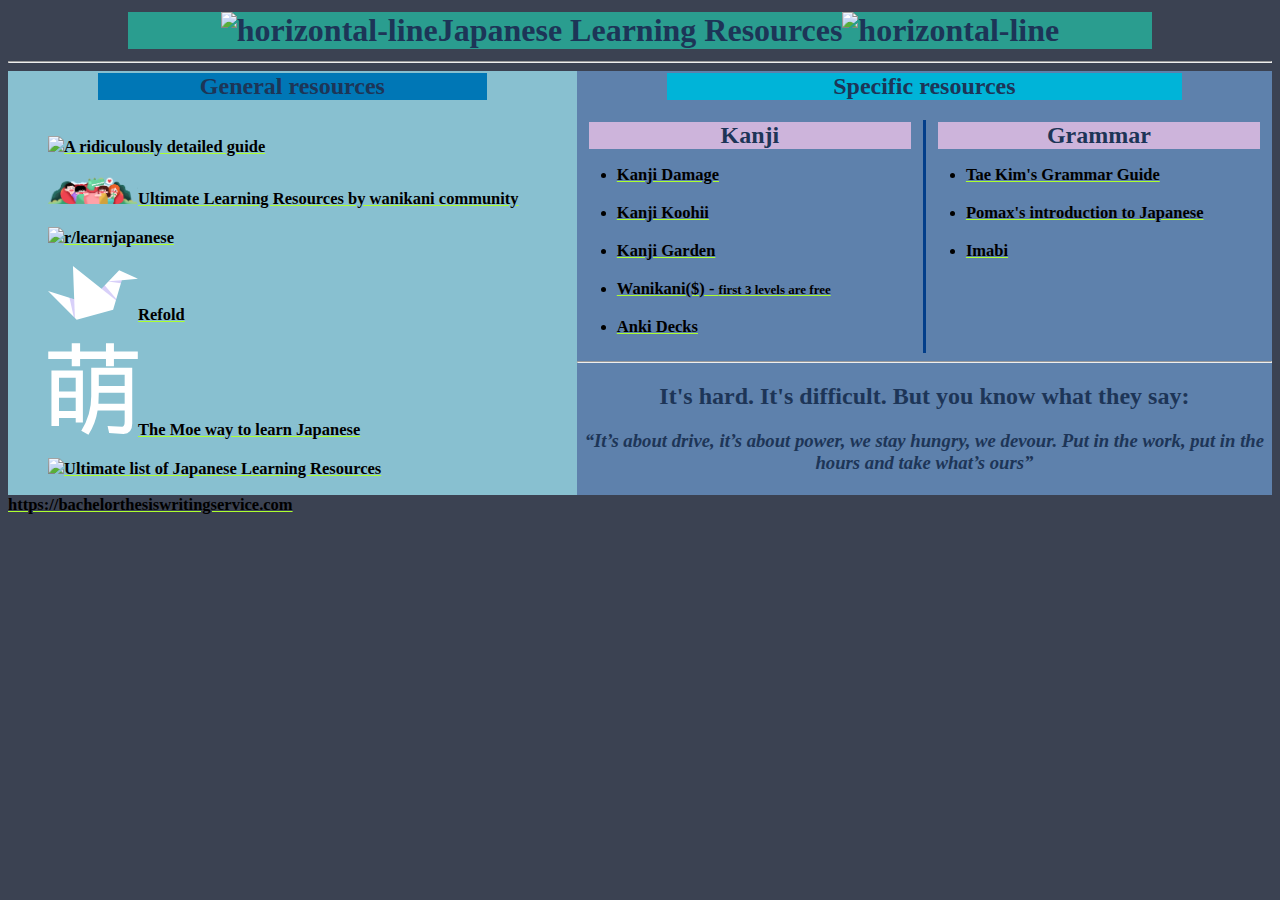
==== index.html @ 4ae980e7 "Add animation" ====
<!DOCTYPE html>
<html lang="en">
<head>
    <meta charset="UTF-8">
    <meta name="viewport" content="width=device-width,initial-scale=1,maximum-scale=1,user-scalable=no">
    <meta http-equiv="X-UA-Compatible" content="IE=edge,chrome=1">
    <meta name="HandheldFriendly" content="true">
    <meta name="viewport" content="width=device-width, initial-scale=1.0">
    <link type="text/css" rel="stylesheet" href="./style.css">
    <title>JP Resources</title>
</head>
<body>
    
    <h1 id="heading"><img class="chalkline" src="https://i.ibb.co/vhzXz5z/horizontal-line.gif" alt="horizontal-line">Japanese Learning Resources<img class="chalkline" src="https://i.ibb.co/vhzXz5z/horizontal-line.gif" alt="horizontal-line"></h1><hr>
    <div class="resources">
        <div class="general">
            <h2 id="general">General resources</h2>
            <br>
            <ul id="list">
                
                <li><a href="https://www.tofugu.com/learn-japanese/"><img class="img" src="./resources/tofugu.png">A ridiculously detailed guide</a></li>
                <br>
                <li><a href="https://community.wanikani.com/t/the-ultimate-additional-japanese-resources-list/16859"><img class="img" src="./resources/ wanikanicommunity.png">Ultimate Learning Resources by wanikani community</a></li>
                <br>
                <li><a href="https://www.reddit.com/r/LearnJapanese/wiki/index/resources"><img src="./resources/reddit.png" class="img">r/learnjapanese</a></li>
                <br>
                <li><a href="https://refold.la"><img src="./resources/refold.svg" class="img">Refold</a></li>
                <br>
                <li><a href="https://learnjapanese.moe"><img src="./resources/moeway.svg" class="img">The Moe way to learn Japanese</a></li>
                <br>
                <li><a href="https://teamjapanese.com/the-ultimate-list-of-japanese-language-learning-resources/#Best_online_Japanese_courses"><img class="img" src="./resources/teamjapanese.png">Ultimate list of Japanese Learning Resources</a></li>
                
            </ul>
        


        </div>
        <div class="specific">
            <h2 id="specific">Specific resources</h2>
            <br>
            <div class="inside">
                <div class="kanji space">
                    <h2 id="kanji">Kanji</h2>
                    <ul class="list">
                        <li><a href="http://www.kanjidamage.com">Kanji Damage</a></li>
                        <br>
                        <li><a href="https://kanji.koohii.com">Kanji Koohii</a></li>
                        <br>
                        <li><a href="https://kanji.garden/">Kanji Garden</a></li>
                        <br>
                        <li><a href="https://www.wanikani.com/">Wanikani($) - <span>first 3 levels are free</span></a></li>
                        <br>
                        <li><a href="https://ankiweb.net/shared/decks/japanese">Anki Decks</a></li>
                    </ul>
                </div>
                <div class="vl"></div>
                <div class="grammar space">
                    <h2 id="grammar">Grammar</h2>
                    <ul class="list"> 
                        <li><a href="http://guidetojapanese.org/learn/grammar">Tae Kim's Grammar Guide</a></li>
                        <br>
                        <li><a href="https://pomax.github.io/nrGrammar/">Pomax's introduction to Japanese</a></li>
                        <br>
                        <li><a href="https://www.imabi.net">Imabi</a></li>
                    </ul>
                </div>
                
            </div>
        <hr>
        <h2>It's hard. It's difficult. But you know what they say:</h2>
        <h3><em><q>It’s about drive, it’s about power, we stay hungry, we devour.
                Put in the work, put in the hours and take what’s ours</q></em></h3>    
        </div>
            
    </div>

    <a href='https://bachelorthesiswritingservice.com/'>https://bachelorthesiswritingservice.com </a>
    <script type='text/javascript' src='https://www.freevisitorcounters.com/auth.php?id=eed78ccd66c81df3bc65ca4c61b328b3cfad43cb'>
    </script>
    <script type="text/javascript" src="https://www.freevisitorcounters.com/en/home/counter/911886/t/9">
    </script>

</body>
</html>
---- style.css ----
body{
    background-color: #3B4252;
}
#heading{
    background-color: #2a9d8f;
    margin: 12px 120px;

}
.chalkline{
    width: 250px;
    
}
#general{
    background-color: #0077b6;
    margin: 2px 90px;
}
#specific{
    background-color: #00b4d8;
    margin: 2px 90px;    
}
#kanji{
    background-color: #cdb4db;
    margin: 2px 12px;

}
#grammar{
    background-color: #cdb4db;
    margin: 2px 12px;
}
h1,h2,h3{
    text-align: center;
    color: #1d3557;
    background-color: ;
}
.resources{
    display: flex;
    
}
.general{
    width: 45%;
    height: auto;
    text-align: justify;
    background-color: #88C0D0;
}
.specific{
    
    width: 55%;
    height: auto;
    text-align: justify;
    background-color: #5E81AC;
}
.img{

    height: auto;
    width: 90px;
    align-items: center;
}
.list{
    list-style: disc;
}
#list{
    list-style: none;
}
a{
    font-size: 16.5px;
    font-weight: bold;
    text-align: center;
    text-decoration: underline greenyellow;
    color: #000;
}
.inside{
    
    display: flex;
    flex:blue;

    
}
.space{
    width: 50%;
    height: auto;
}
.kanji{
    

}
.grammar{
   
}
.vl{
    border-left: 3px solid #023e8a;
    height: auto;
}
span{
    font-size: small;
    text-align: justify;
    color: black;
}
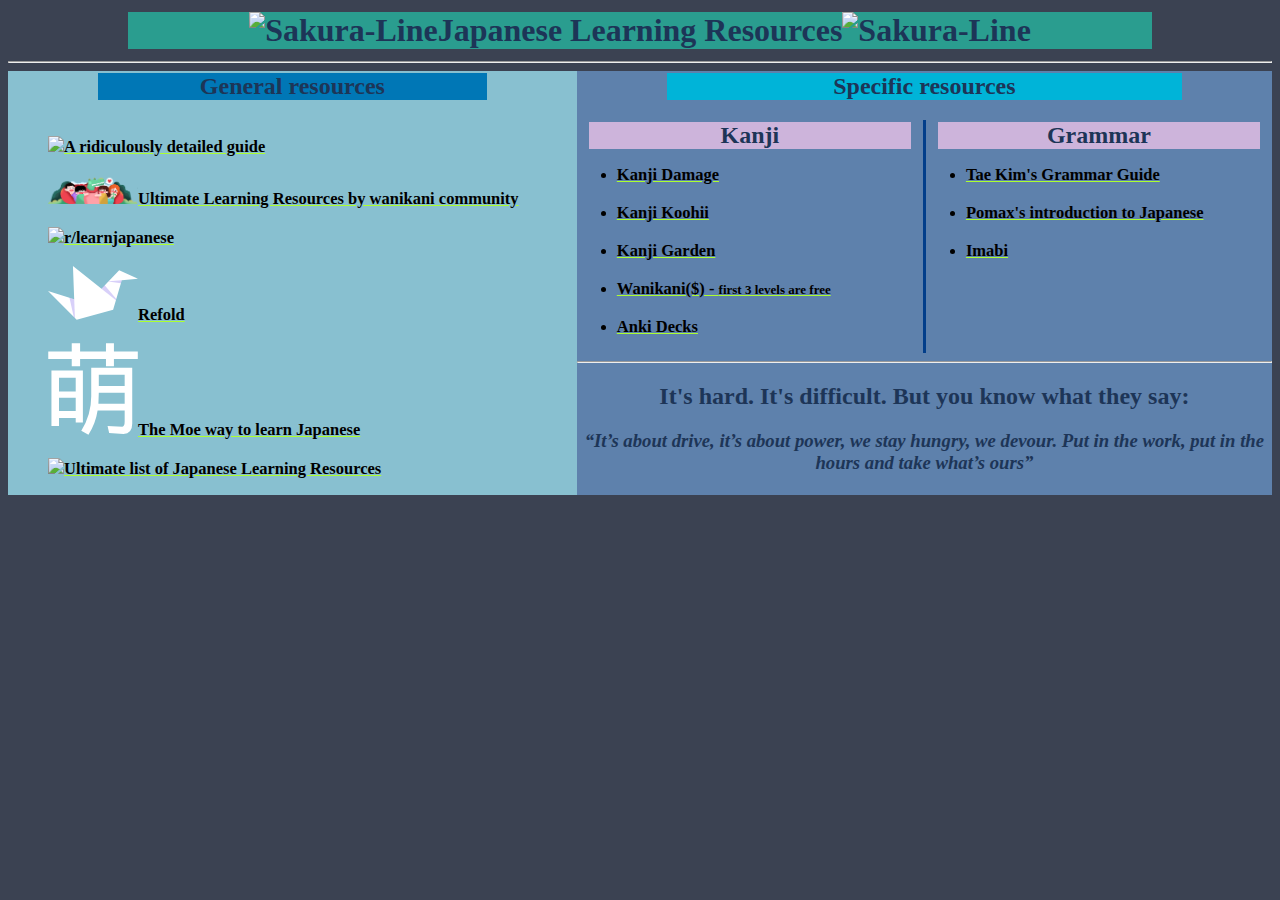
==== commit fbd1d7ad: "Edit index.html" ====
--- a/index.html
+++ b/index.html
@@ -11,7 +11,7 @@
 </head>
 <body>
     
-    <h1 id="heading"><img class="chalkline" src="https://i.ibb.co/vhzXz5z/horizontal-line.gif" alt="horizontal-line">Japanese Learning Resources<img class="chalkline" src="https://i.ibb.co/vhzXz5z/horizontal-line.gif" alt="horizontal-line"></h1><hr>
+    <h1 id="heading"><img class="chalkline" src="https://i.ibb.co/CbqD62Y/Sakura-Line.gif" alt="Sakura-Line" >Japanese Learning Resources<img class="chalkline" src="https://i.ibb.co/CbqD62Y/Sakura-Line.gif" alt="Sakura-Line" ></h1><hr>
     <div class="resources">
         <div class="general">
             <h2 id="general">General resources</h2>
@@ -74,7 +74,7 @@
             
     </div>
 
-    <a href='https://bachelorthesiswritingservice.com/'>https://bachelorthesiswritingservice.com </a>
+
     <script type='text/javascript' src='https://www.freevisitorcounters.com/auth.php?id=eed78ccd66c81df3bc65ca4c61b328b3cfad43cb'>
     </script>
     <script type="text/javascript" src="https://www.freevisitorcounters.com/en/home/counter/911886/t/9">
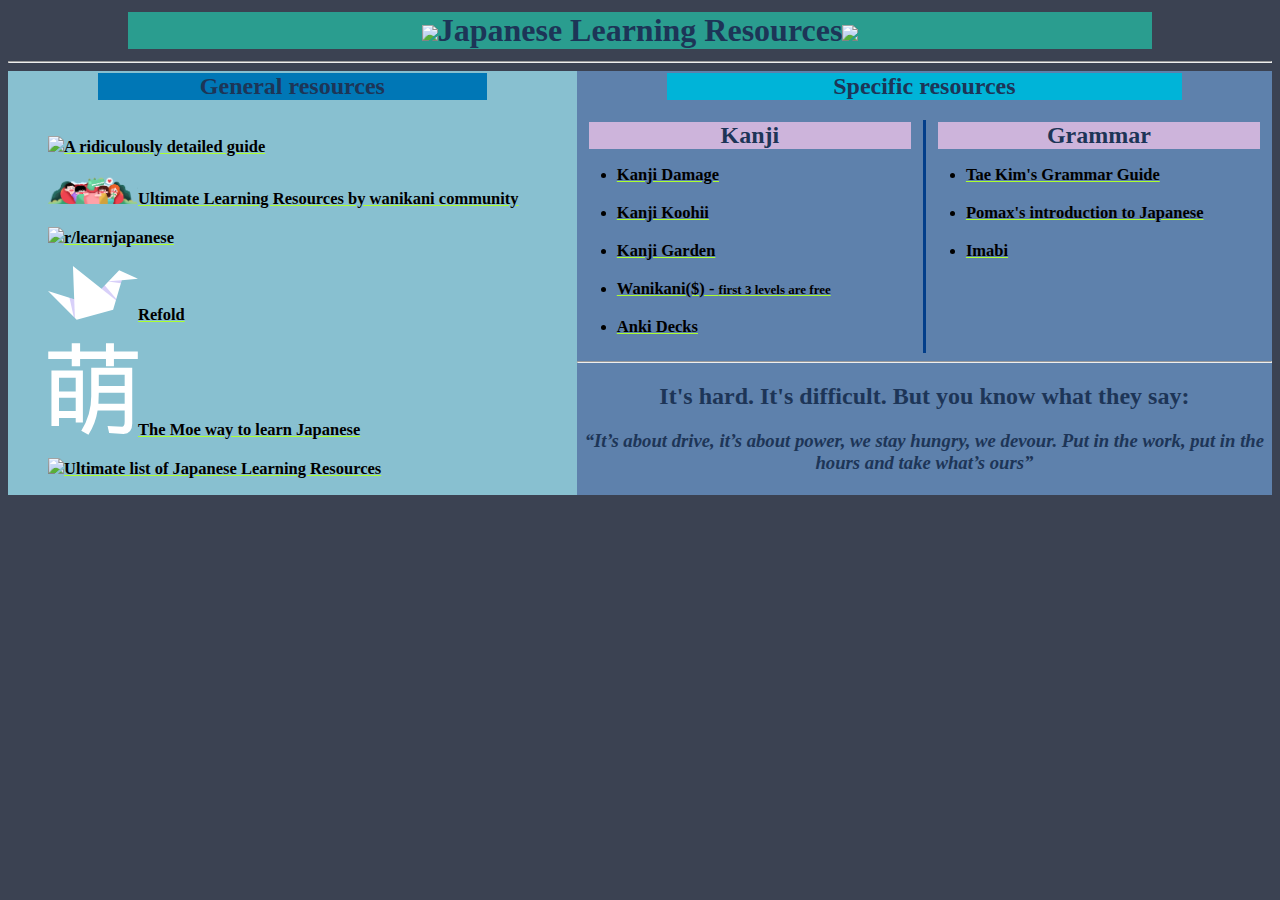
==== commit ddf95f12: "Edit index.html" ====
--- a/index.html
+++ b/index.html
@@ -11,7 +11,7 @@
 </head>
 <body>
     
-    <h1 id="heading"><img class="chalkline" src="https://i.ibb.co/CbqD62Y/Sakura-Line.gif" alt="Sakura-Line" >Japanese Learning Resources<img class="chalkline" src="https://i.ibb.co/CbqD62Y/Sakura-Line.gif" alt="Sakura-Line" ></h1><hr>
+    <h1 id="heading"><img class="img" src="https://i.ibb.co/vHgvH2g/Butterfly-1.gif">Japanese Learning Resources<img class="img" src="https://i.ibb.co/vHgvH2g/Butterfly-1.gif"></h1><hr>
     <div class="resources">
         <div class="general">
             <h2 id="general">General resources</h2>
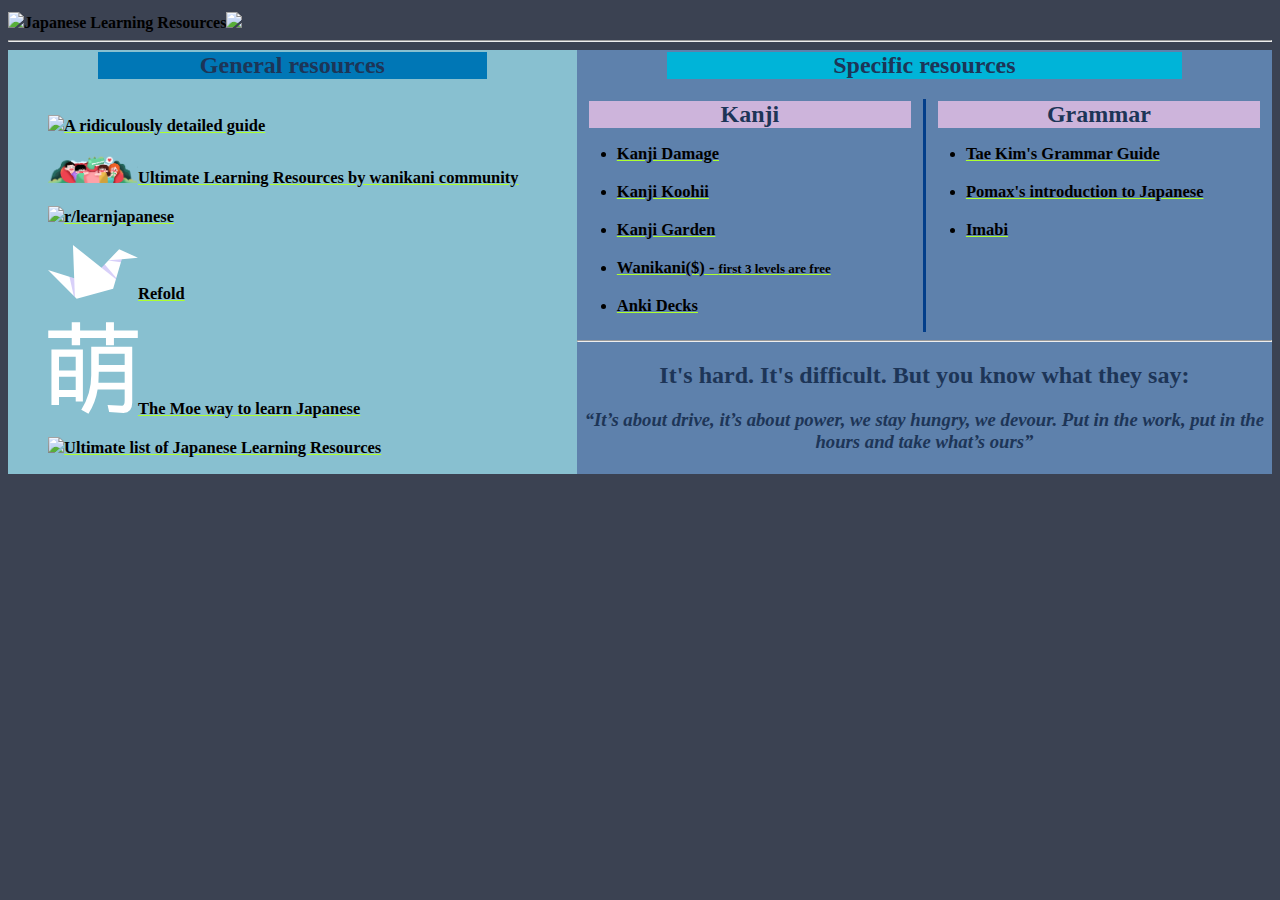
==== commit 7621f7aa: "edit index.html" ====
--- a/index.html
+++ b/index.html
@@ -11,7 +11,7 @@
 </head>
 <body>
     
-    <h1 id="heading"><img class="img" src="https://i.ibb.co/vHgvH2g/Butterfly-1.gif">Japanese Learning Resources<img class="img" src="https://i.ibb.co/vHgvH2g/Butterfly-1.gif"></h1><hr>
+    <h1 id="heading"></h1><img class="img" src="https://i.ibb.co/vHgvH2g/Butterfly-1.gif"><strong>Japanese Learning Resources</strong><img class="img" src="https://i.ibb.co/vHgvH2g/Butterfly-1.gif"></h1><hr>
     <div class="resources">
         <div class="general">
             <h2 id="general">General resources</h2>
--- a/style.css
+++ b/style.css
@@ -9,7 +9,10 @@
 
 }
 .chalkline{
-    width: 250px;
+    width: 260px;
+    
+}
+strong{
     
 }
 #general{
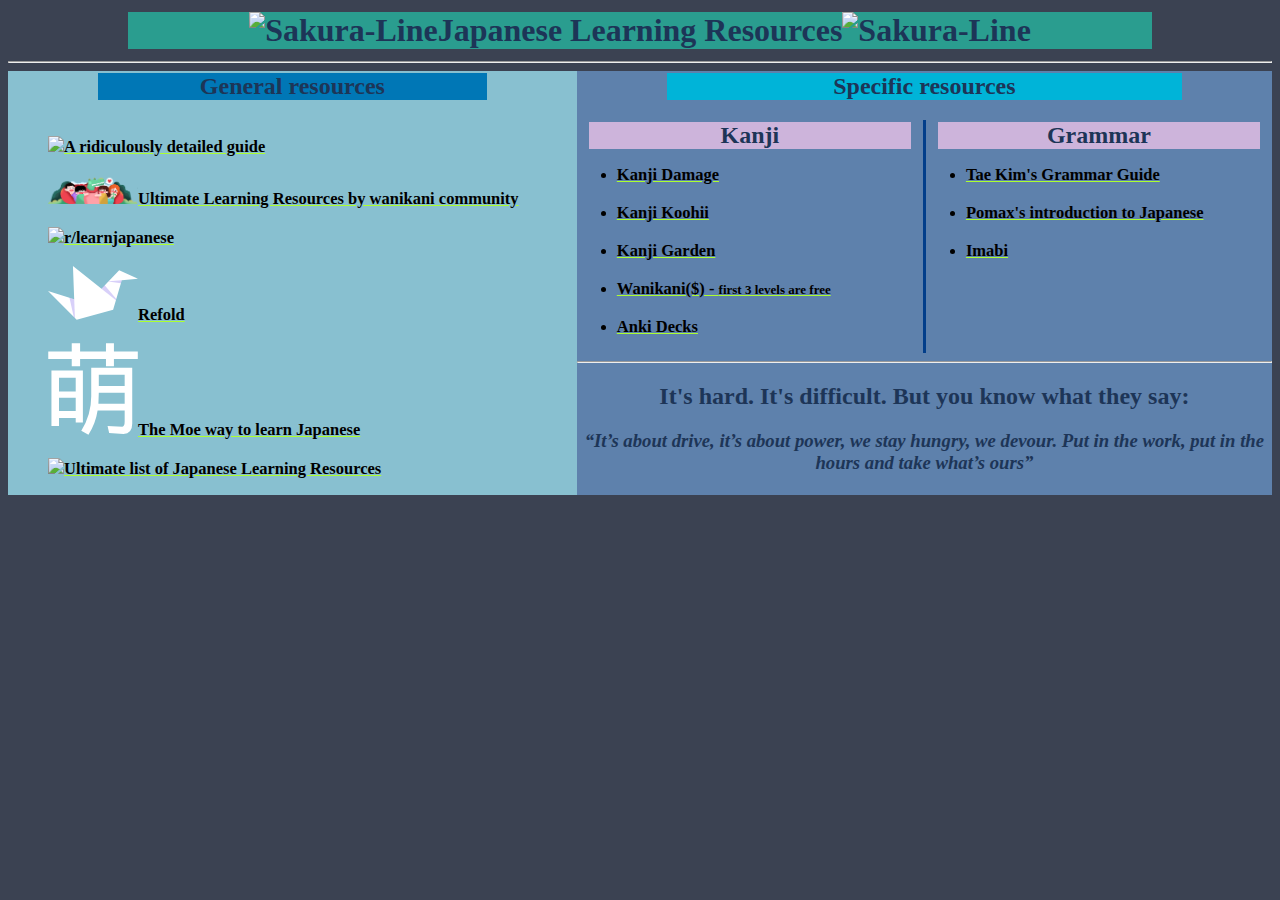
==== commit 10d94548: "Edit index.html" ====
--- a/index.html
+++ b/index.html
@@ -1,84 +1,113 @@
 <!DOCTYPE html>
 <html lang="en">
+
 <head>
-    <meta charset="UTF-8">
-    <meta name="viewport" content="width=device-width,initial-scale=1,maximum-scale=1,user-scalable=no">
-    <meta http-equiv="X-UA-Compatible" content="IE=edge,chrome=1">
-    <meta name="HandheldFriendly" content="true">
-    <meta name="viewport" content="width=device-width, initial-scale=1.0">
-    <link type="text/css" rel="stylesheet" href="./style.css">
+    <meta charset="UTF-8" />
+    <meta name="viewport" content="width=device-width,initial-scale=1,maximum-scale=1,user-scalable=no" />
+    <meta http-equiv="X-UA-Compatible" content="IE=edge,chrome=1" />
+    <meta name="HandheldFriendly" content="true" />
+    <meta name="viewport" content="width=device-width, initial-scale=1.0" />
+    <link type="text/css" rel="stylesheet" href="./style.css" />
     <title>JP Resources</title>
 </head>
+
 <body>
-    
-    <h1 id="heading"></h1><img class="img" src="https://i.ibb.co/vHgvH2g/Butterfly-1.gif"><strong>Japanese Learning Resources</strong><img class="img" src="https://i.ibb.co/vHgvH2g/Butterfly-1.gif"></h1><hr>
+      <h1 id="heading">
+        <!--<img class="img" src="https://i.ibb.co/vHgvH2g/Butterfly-1.gif" />--><img class="chalkline"
+            src="https://i.ibb.co/CbqD62Y/Sakura-Line.gif" alt="Sakura-Line" />Japanese Learning Resources<img
+            class="chalkline" src="https://i.ibb.co/CbqD62Y/Sakura-Line.gif" alt="Sakura-Line" /><!--<img class="img"
+            src="https://i.ibb.co/vHgvH2g/Butterfly-1.gif" />-->
+    </h1>
+    <hr />
     <div class="resources">
         <div class="general">
             <h2 id="general">General resources</h2>
-            <br>
+            <br />
             <ul id="list">
-                
-                <li><a href="https://www.tofugu.com/learn-japanese/"><img class="img" src="./resources/tofugu.png">A ridiculously detailed guide</a></li>
-                <br>
-                <li><a href="https://community.wanikani.com/t/the-ultimate-additional-japanese-resources-list/16859"><img class="img" src="./resources/ wanikanicommunity.png">Ultimate Learning Resources by wanikani community</a></li>
-                <br>
-                <li><a href="https://www.reddit.com/r/LearnJapanese/wiki/index/resources"><img src="./resources/reddit.png" class="img">r/learnjapanese</a></li>
-                <br>
-                <li><a href="https://refold.la"><img src="./resources/refold.svg" class="img">Refold</a></li>
-                <br>
-                <li><a href="https://learnjapanese.moe"><img src="./resources/moeway.svg" class="img">The Moe way to learn Japanese</a></li>
-                <br>
-                <li><a href="https://teamjapanese.com/the-ultimate-list-of-japanese-language-learning-resources/#Best_online_Japanese_courses"><img class="img" src="./resources/teamjapanese.png">Ultimate list of Japanese Learning Resources</a></li>
-                
+                <li>
+                    <a href="https://www.tofugu.com/learn-japanese/"><img class="img" src="./resources/tofugu.png" />A
+                        ridiculously
+                        detailed guide</a>
+                </li>
+                <br />
+                <li>
+                    <a href="https://community.wanikani.com/t/the-ultimate-additional-japanese-resources-list/16859"><img
+                            class="img" src="./resources/ wanikanicommunity.png" />Ultimate Learning Resources by
+                        wanikani community</a>
+                </li>
+                <br />
+                <li>
+                    <a href="https://www.reddit.com/r/LearnJapanese/wiki/index/resources"><img
+                            src="./resources/reddit.png" class="img" />r/learnjapanese</a>
+                </li>
+                <br />
+                <li>
+                    <a href="https://refold.la"><img src="./resources/refold.svg" class="img" />Refold</a>
+                </li>
+                <br />
+                <li>
+                    <a href="https://learnjapanese.moe"><img src="./resources/moeway.svg" class="img" />The Moe way to
+                        learn Japanese</a>
+                </li>
+                <br />
+                <li>
+                    <a
+                        href="https://teamjapanese.com/the-ultimate-list-of-japanese-language-learning-resources/#Best_online_Japanese_courses"><img
+                            class="img" src="./resources/teamjapanese.png" />Ultimate
+                        list of Japanese Learning Resources</a>
+                </li>
             </ul>
-        
-
-
         </div>
         <div class="specific">
             <h2 id="specific">Specific resources</h2>
-            <br>
+            <br />
             <div class="inside">
                 <div class="kanji space">
                     <h2 id="kanji">Kanji</h2>
                     <ul class="list">
                         <li><a href="http://www.kanjidamage.com">Kanji Damage</a></li>
-                        <br>
+                        <br />
                         <li><a href="https://kanji.koohii.com">Kanji Koohii</a></li>
-                        <br>
+                        <br />
                         <li><a href="https://kanji.garden/">Kanji Garden</a></li>
-                        <br>
-                        <li><a href="https://www.wanikani.com/">Wanikani($) - <span>first 3 levels are free</span></a></li>
-                        <br>
-                        <li><a href="https://ankiweb.net/shared/decks/japanese">Anki Decks</a></li>
+                        <br />
+                        <li>
+                            <a href="https://www.wanikani.com/">Wanikani($) - <span>first 3 levels are free</span></a>
+                        </li>
+                        <br />
+                        <li>
+                            <a href="https://ankiweb.net/shared/decks/japanese">Anki Decks</a>
+                        </li>
                     </ul>
                 </div>
                 <div class="vl"></div>
                 <div class="grammar space">
                     <h2 id="grammar">Grammar</h2>
-                    <ul class="list"> 
-                        <li><a href="http://guidetojapanese.org/learn/grammar">Tae Kim's Grammar Guide</a></li>
-                        <br>
-                        <li><a href="https://pomax.github.io/nrGrammar/">Pomax's introduction to Japanese</a></li>
-                        <br>
+                    <ul class="list">
+                        <li>
+                            <a href="http://guidetojapanese.org/learn/grammar">Tae Kim's Grammar Guide</a>
+                        </li>
+                        <br />
+                        <li>
+                            <a href="https://pomax.github.io/nrGrammar/">Pomax's introduction to Japanese</a>
+                        </li>
+                        <br />
                         <li><a href="https://www.imabi.net">Imabi</a></li>
                     </ul>
                 </div>
-                
             </div>
-        <hr>
-        <h2>It's hard. It's difficult. But you know what they say:</h2>
-        <h3><em><q>It’s about drive, it’s about power, we stay hungry, we devour.
-                Put in the work, put in the hours and take what’s ours</q></em></h3>    
+            <hr />
+            <h2>It's hard. It's difficult. But you know what they say:</h2>
+            <h3>
+                <em><q>It’s about drive, it’s about power, we stay hungry, we devour.
+                        Put in the work, put in the hours and take what’s ours</q></em>
+            </h3>
         </div>
-            
     </div>
 
+    <script type="text/javascript"
+        src="https://www.freevisitorcounters.com/auth.php?id=eed78ccd66c81df3bc65ca4c61b328b3cfad43cb"></script>
+    <script type="text/javascript" src="https://www.freevisitorcounters.com/en/home/counter/911886/t/9"></script>
+</body>
 
-    <script type='text/javascript' src='https://www.freevisitorcounters.com/auth.php?id=eed78ccd66c81df3bc65ca4c61b328b3cfad43cb'>
-    </script>
-    <script type="text/javascript" src="https://www.freevisitorcounters.com/en/home/counter/911886/t/9">
-    </script>
-
-</body>
-</html>
+</html>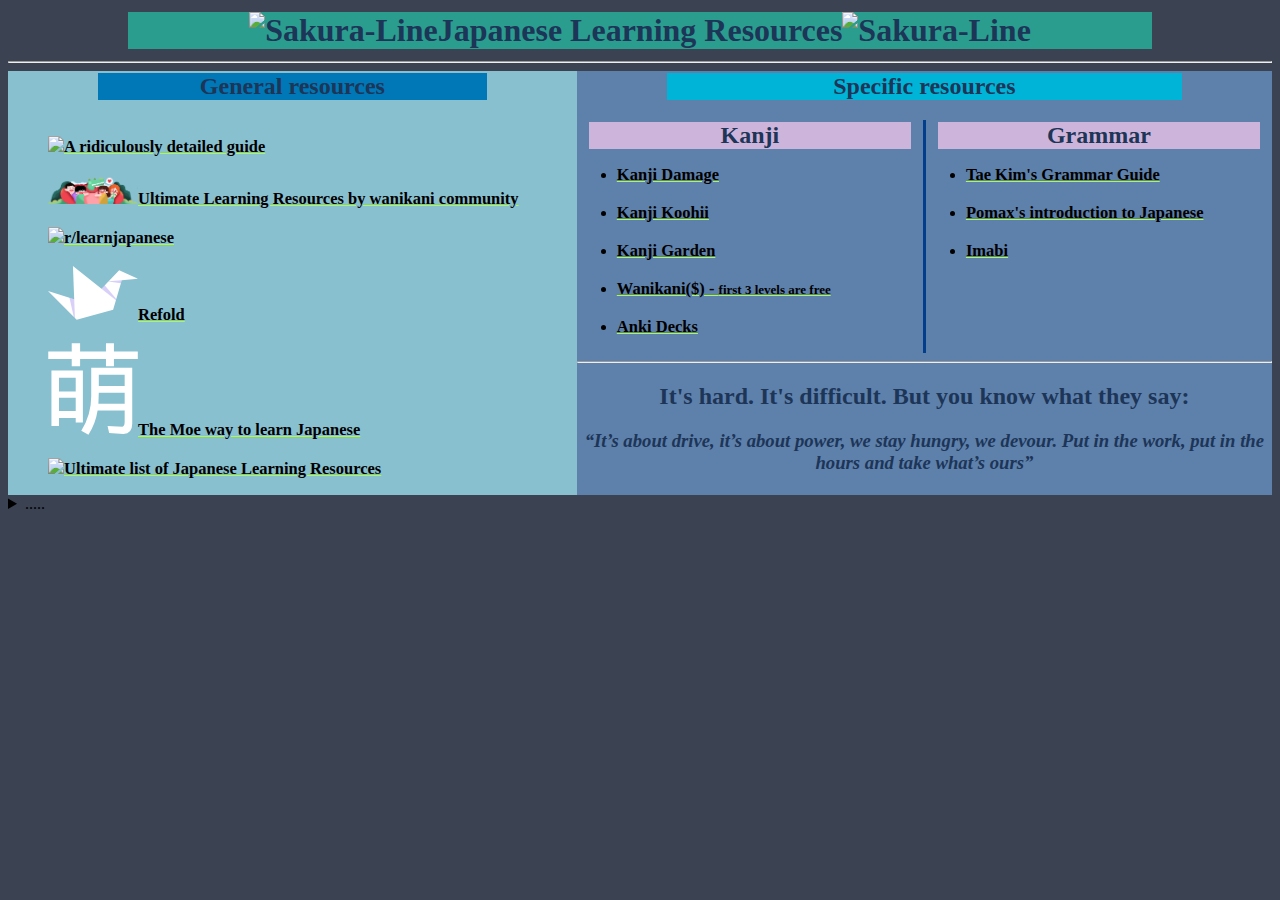
==== commit a22ab56a: "Add portfolio" ====
--- a/index.html
+++ b/index.html
@@ -8,16 +8,17 @@
     <meta name="HandheldFriendly" content="true" />
     <meta name="viewport" content="width=device-width, initial-scale=1.0" />
     <link type="text/css" rel="stylesheet" href="./style.css" />
+    <script src="./script.js" type="text/javascript"></script>
     <title>JP Resources</title>
 </head>
 
 <body>
       <h1 id="heading">
         <!--<img class="img" src="https://i.ibb.co/vHgvH2g/Butterfly-1.gif" />--><img class="chalkline"
-            src="https://i.ibb.co/CbqD62Y/Sakura-Line.gif" alt="Sakura-Line" />Japanese Learning Resources<img
-            class="chalkline" src="https://i.ibb.co/CbqD62Y/Sakura-Line.gif" alt="Sakura-Line" /><!--<img class="img"
+            src="https://i.ibb.co/CbqD62Y/Sakura-Line.gif" alt="Sakura-Line" />Japanese Learning Resources<img class="chalkline"
+            src="https://i.ibb.co/CbqD62Y/Sakura-Line.gif" alt="Sakura-Line" /><!--<img class="img"
             src="https://i.ibb.co/vHgvH2g/Butterfly-1.gif" />-->
-    </h1>
+            </h1>
     <hr />
     <div class="resources">
         <div class="general">
@@ -104,10 +105,9 @@
             </h3>
         </div>
     </div>
-
-    <script type="text/javascript"
-        src="https://www.freevisitorcounters.com/auth.php?id=eed78ccd66c81df3bc65ca4c61b328b3cfad43cb"></script>
-    <script type="text/javascript" src="https://www.freevisitorcounters.com/en/home/counter/911886/t/9"></script>
+    <details><summary>.....</summary>
+        <div align='left'><a href='https://www.free-website-hit-counter.com'><img src='https://www.free-website-hit-counter.com/c.php?d=9&id=132039&s=208' border='0' alt='Free Website Hit Counter'></a><br / ></div>
+    </details>    
 </body>
 
 </html>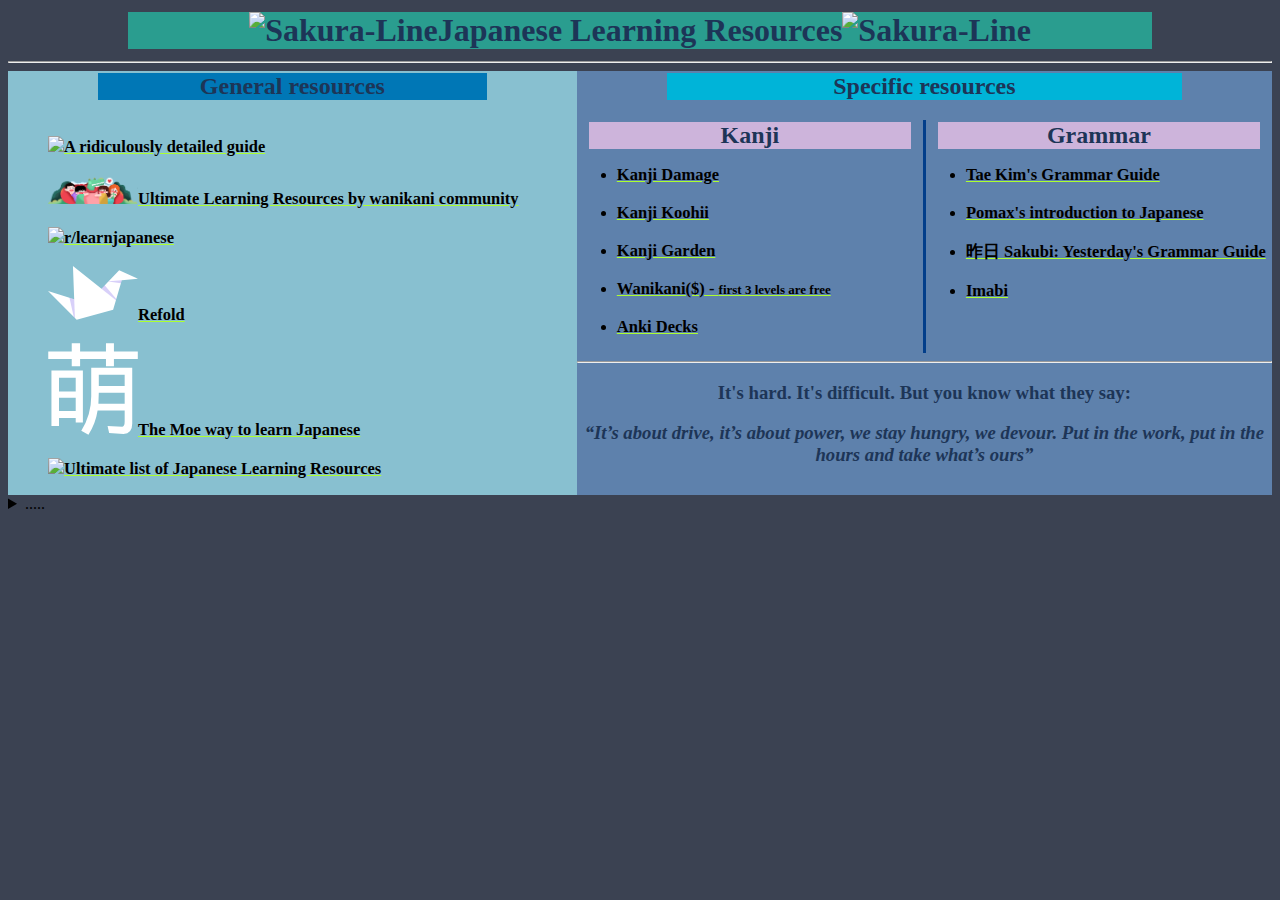
==== commit af1ce2b1: "Add Sakubi Grammar Guide to the list" ====
--- a/index.html
+++ b/index.html
@@ -93,21 +93,27 @@
                             <a href="https://pomax.github.io/nrGrammar/">Pomax's introduction to Japanese</a>
                         </li>
                         <br />
+                        <li>
+                            <a href="https://sakubi.neocities.org/">昨日 Sakubi: Yesterday's Grammar Guide</a>
+                        </li>
+                        <br>
                         <li><a href="https://www.imabi.net">Imabi</a></li>
                     </ul>
                 </div>
             </div>
             <hr />
-            <h2>It's hard. It's difficult. But you know what they say:</h2>
+            <h3>It's hard. It's difficult. But you know what they say:</h2>
             <h3>
                 <em><q>It’s about drive, it’s about power, we stay hungry, we devour.
                         Put in the work, put in the hours and take what’s ours</q></em>
             </h3>
         </div>
     </div>
-    <details><summary>.....</summary>
-        <div align='left'><a href='https://www.free-website-hit-counter.com'><img src='https://www.free-website-hit-counter.com/c.php?d=9&id=132039&s=208' border='0' alt='Free Website Hit Counter'></a><br / ></div>
+    <details><summary>.....
+    </summary>
+        <div align='left'><a href='https://www.free-website-hit-counter.com'><img src='https://www.free-website-hit-counter.com/c.php?d=9&id=132039&s=208' border='0' alt='Free Website Hit Counter'></a><br></div>
+        <p><a href="./portfolio.html">Developer's Portfolio<a></a></p>
     </details>    
 </body>
 
-</html>+</html>
